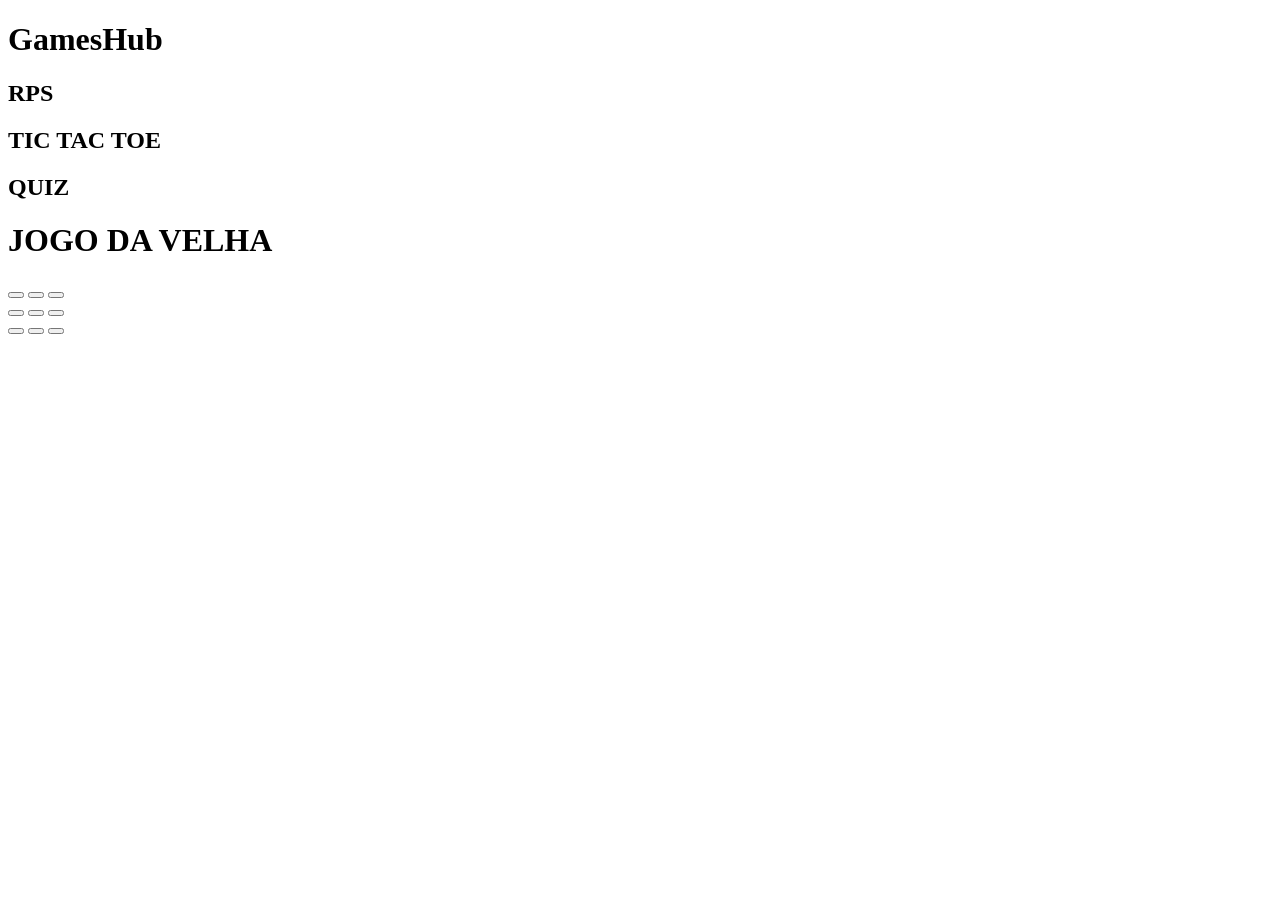
==== src/assets/pages/tictactoe.html @ b46fa85e "esqueleto de jogo da velha" ====
<!DOCTYPE html>
<html lang="en">
<head>
    <meta charset="UTF-8">
    <meta name="viewport" content="width=device-width, initial-scale=1.0">
    <title>Document</title>
    <link rel="stylesheet" href="./src/style.css">
</head>
<body>
    <header>
    <h1 class="header_text">GamesHub</h1>
    <div class="header_box">
    <h2 class="page selected_game">RPS</h2>
    <h2 class="page selected_game">TIC TAC TOE</h2>
    <h2 class="page">QUIZ</h2>
    <h1>JOGO DA VELHA</h1>
    <button></button>
    <button></button>
    <button></button><br>
    <button></button>
    <button></button>
    <button></button><br>
    <button></button>
    <button></button>
    <button></button>
    </div>
    </body>
</html>
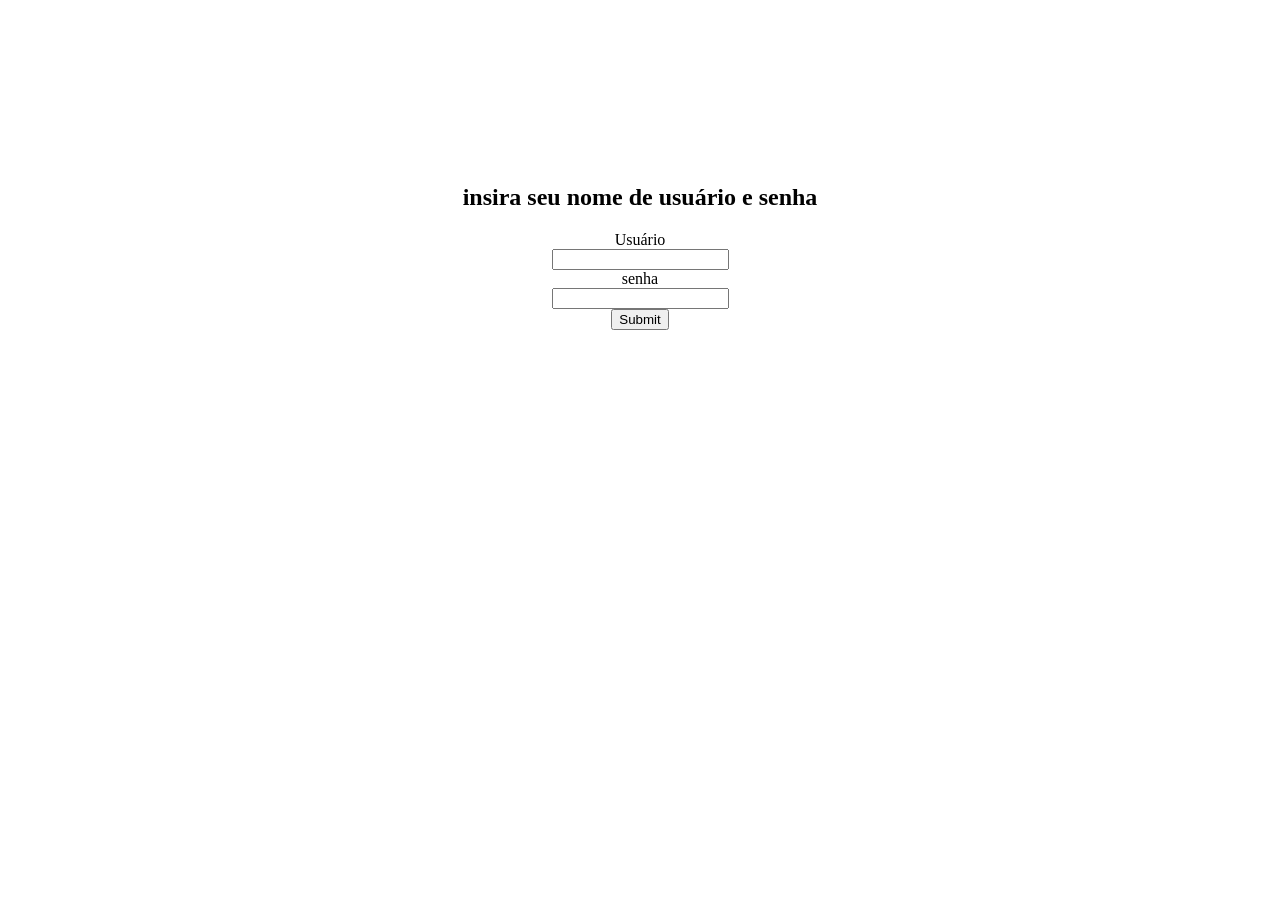
==== commit c4eb9f94: "nada" ====
--- a/src/assets/pages/tictactoe.html
+++ b/src/assets/pages/tictactoe.html
@@ -3,26 +3,40 @@
 <head>
     <meta charset="UTF-8">
     <meta name="viewport" content="width=device-width, initial-scale=1.0">
-    <title>Document</title>
-    <link rel="stylesheet" href="./src/style.css">
+    <title>LOGIN</title>
+    <style>
+        
+        .caixasenha{
+            display: flex;
+            flex-direction: column;
+            text-align: center;
+            align-items: center;
+            margin: auto;
+            margin: 13% 0;
+            
+        }
+
+
+
+    </style>
 </head>
 <body>
-    <header>
-    <h1 class="header_text">GamesHub</h1>
-    <div class="header_box">
-    <h2 class="page selected_game">RPS</h2>
-    <h2 class="page selected_game">TIC TAC TOE</h2>
-    <h2 class="page">QUIZ</h2>
-    <h1>JOGO DA VELHA</h1>
-    <button></button>
-    <button></button>
-    <button></button><br>
-    <button></button>
-    <button></button>
-    <button></button><br>
-    <button></button>
-    <button></button>
-    <button></button>
+</body>
+    <div class="caixasenha">
+        <h2> insira seu nome de usuário e senha</h2>
+        <form method="post">
+            <label for="texto-01">Usuário</label><br>
+            <input type="text"
+            id="texto_form"
+            name="texto-01"></input><br>
+            <label for="texto-02">senha</label><br>
+            <input type="password"
+            id="texto_form"
+            name="texto-02"></input><br>
+            <input type="submit"
+            id="botao_submit"
+            name="botao_01"><br>
+        </form>
     </div>
-    </body>
+</body>
 </html>
